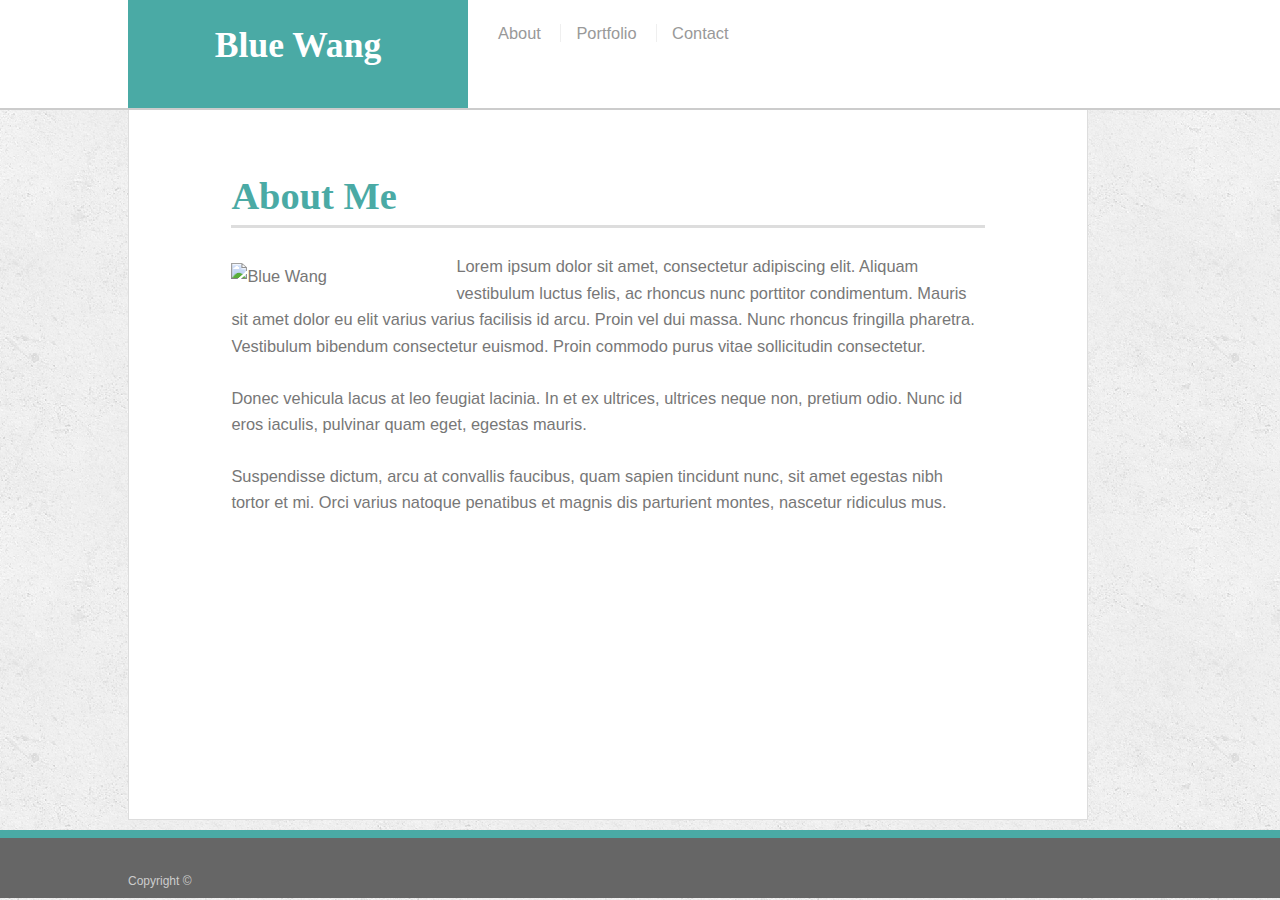
==== index.html @ ac5e0ac0 "responsive" ====
<!doctype html>
<html lang="en-us">

<head>
  <meta charset="UTF-8">
  <meta name="viewport" content="width=device-width, initial-scale=1">
  <title>About | Blue Wang</title>
  <link rel="stylesheet" type="text/css" href="assets/css/style.css">
</head>

<body>
  <div id="wrapper">
  <header id="masthead">
    <div class="container">
      <a href="index.html" id="logo">Blue Wang</a>
      <nav>
        <a href="index.html">About</a>
        <a href="portfolio.html">Portfolio</a>
        <a href="contact.html">Contact</a>
      </nav>
    </div>
  </header>

  <div id="main-container" class="container">
    <section class="main-section">
      <h1>About Me</h1>

      <img src="assets/images/blue.jpg" class="auth-image" alt="Blue Wang">

      <p>Lorem ipsum dolor sit amet, consectetur adipiscing elit. Aliquam vestibulum luctus felis, ac rhoncus nunc porttitor condimentum. Mauris sit amet dolor eu elit varius varius facilisis id arcu. Proin vel dui massa. Nunc rhoncus fringilla pharetra. Vestibulum bibendum consectetur euismod. Proin commodo purus vitae sollicitudin consectetur.</p>

      <p>Donec vehicula lacus at leo feugiat lacinia. In et ex ultrices, ultrices neque non, pretium odio. Nunc id eros iaculis, pulvinar quam eget, egestas mauris.</p>

      <p>Suspendisse dictum, arcu at convallis faucibus, quam sapien tincidunt nunc, sit amet egestas nibh tortor et mi. Orci varius natoque penatibus et magnis dis parturient montes, nascetur ridiculus mus.</p>

    </section>

  </div>

  <footer>
    <div class="container">
      Copyright &copy; 
    </div>
  </footer>
</div>

</body>

</html>
---- assets/css/style.css ----
body {
  font-family: Arial, "Helvetica Neue", Helvetica, sans-serif;
  font-size: calc(10px + 0.5vw);
  line-height: calc(20px + 0.5vw);
  color: #777777;
  background: url("../images/concrete_seamless.png");
}

* {
  box-sizing: border-box;
}

/* general */

.container {
  width: 100%;
  max-width: 80vw;
  margin: 0 auto;
  clear: both;
  position: relative;
  display: flex;
  align-items: stretch;
}

h1,
h2,
h3,
p {
  margin-bottom: 2vw;
}

p:last-child {
  margin-bottom: 0;
}

h1,
h2,
h3 {
  font-family: Georgia, Times, "Times New Roman", serif;
  font-weight: 700;
  color: #4aaaa5;
}

h1 {
  padding-bottom: 2vw;
  font-size: 3vw;
  line-height: 6px;
  border-bottom: 3px solid #dddddd;
}

h2,
h3 {
  font-size: cal(10px + 0.5vw);
}

/* header */

#masthead {
  position: fixed;
  z-index: 99;
  width: 100%;
  margin: 0 0 10vw;
  overflow: auto;
  color: #ffffff;
  background: #ffffff;
  border-bottom: 2px solid #cccccc;
}

#logo {
  float: left;
  width: calc(20px + 25vw);;
  height: 12vh;
  font-family: Georgia, Times, "Times New Roman", serif;
  font-size: calc(10px + 2vw);
  font-weight: 700;
  line-height: 10vh;
  color: #ffffff;
  text-align: center;
  text-decoration: none;
  background: #4aaaa5;
}

nav {
  float: right;
  margin-top: 2%;
}

nav a {
  display: inline-block;
  padding-left: 15px;
  margin-left: 15px;
  line-height: 18px;
  color: #999;
  text-decoration: none;
  border-left: 1px solid #efefef;
}

nav a:first-child {
  border-left: 0 none;
}

/* footer */

footer {
  padding: 30px 0;
  clear: both;
  font-size: 12px;
  color: #ffffff;
  color: #cccccc;
  text-align: center;
  background: #666666;
  border-top: 8px solid #4aaaa5;
  height: 50px;
}

h3, h2 {
  padding-bottom: 20px;
  margin-bottom: 15px;
  line-height:calc(10px + 0.5vw);
  border-bottom: 2px solid #eeeeee;
}

/* main */

#main-container {
  padding-top: 5%;
  min-height: calc(100vh - 70px);

}

.main-section {
  float: left;
  width: 100%;
  max-width: 960px;
  padding: 8vw;
  margin: 0 0 1%;
  background: #ffffff;
  border: 1px solid #dddddd;
}

/* portfolio page */

.work {
  position: relative;
  float: left;
  width: 40%;
  margin: 20px 0 25px;
  overflow: auto;
}

.work:nth-child(even) {
  margin-right: 40px;
}

.work img {
  width: 100%;
  border: 0 none;
  opacity: 0.8;
}

.work h3 {
  position: absolute;
  bottom: calc(10px + 0.5vw);
  width: 100%;
  padding: 0.5vw;
  margin-bottom: 0;
  font-weight: 300;
  line-height: calc(10px + 0.5vw);
  color: #ffffff;
  text-align: center;
  background: #4aaaa5;
  border-bottom: 0;
}

.auth-image {
  float: left;
  width: 200px;
  height: auto;
  margin-top: 10px;
  margin-right: 25px;
}

/* contact page */

#contact-form ul {
  margin-bottom: 20px;
}

#contact-form li {
  margin-bottom: 10px;
}

label,
input[type=text],
input[type=email],
textarea {
  display: block;
  width: 100%;
}

input[type=text],
input[type=email],
textarea {
  height: 35px;
  padding: 0 10px;
  font-size: 14px;
  border: 1px solid #dddddd;
}

textarea {
  height: 200px;
}

input[type=submit] {
  padding: 10px 30px;
  font-size: 18px;
  color: #ffffff;
  cursor: pointer;
  background: #4aaaa5;
  border: 0 none;
}

body, html {
  height:  100vh;
  width: 100%;
  margin:  0px auto;
  padding: 0px auto;

}
.wrapper {
 

 width: 100%;
 height: 100%;
  
   top: 0;
   left: 0;
   right: 0;
   bottom: 0;
  }
 

/* Small devices (landscape phones, less than 980px)*/

@media screen and (max-width: 980px) {
  #masthead{
    position: fixed;
  } 

  
 }
 
 
/* Medium devices (tablets, less than 768px)*/

@media screen and (max-width: 768px) {

 
   #masthead{
    position: fixed;
  } 

  }

/* Extra small devices (portrait phones, less than 576px)*/
@media  screen  and (max-width: 640px) {


 
  #masthead {
    position: static;
    top:0;
  }
   
  }
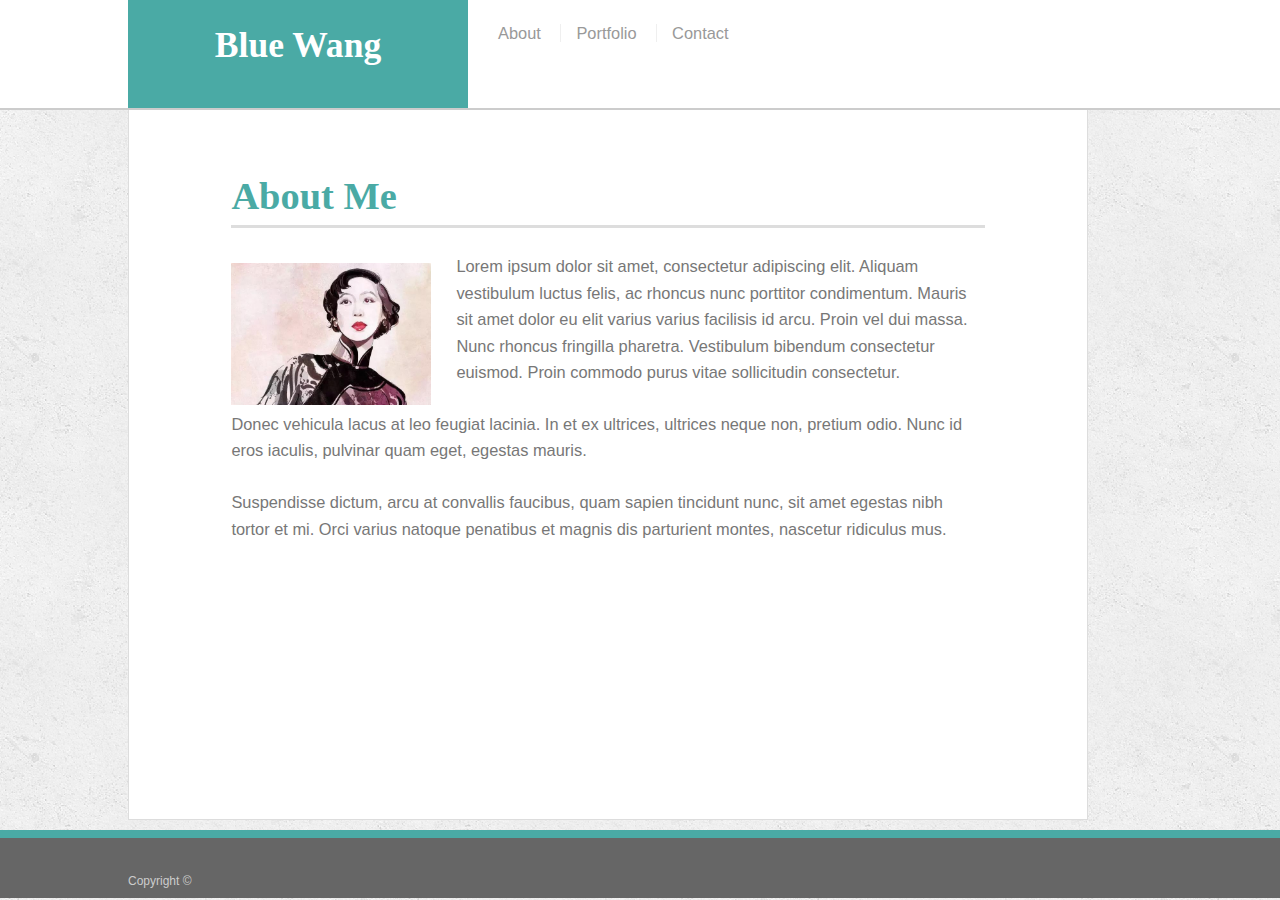
==== commit 08a2bd8f: "update" ====
--- a/index.html
+++ b/index.html
@@ -25,7 +25,7 @@
     <section class="main-section">
       <h1>About Me</h1>
 
-      <img src="assets/images/blue.jpg" class="auth-image" alt="Blue Wang">
+      <img src="assets/images/blue.JPG" class="auth-image" alt="Blue Wang">
 
       <p>Lorem ipsum dolor sit amet, consectetur adipiscing elit. Aliquam vestibulum luctus felis, ac rhoncus nunc porttitor condimentum. Mauris sit amet dolor eu elit varius varius facilisis id arcu. Proin vel dui massa. Nunc rhoncus fringilla pharetra. Vestibulum bibendum consectetur euismod. Proin commodo purus vitae sollicitudin consectetur.</p>
 
